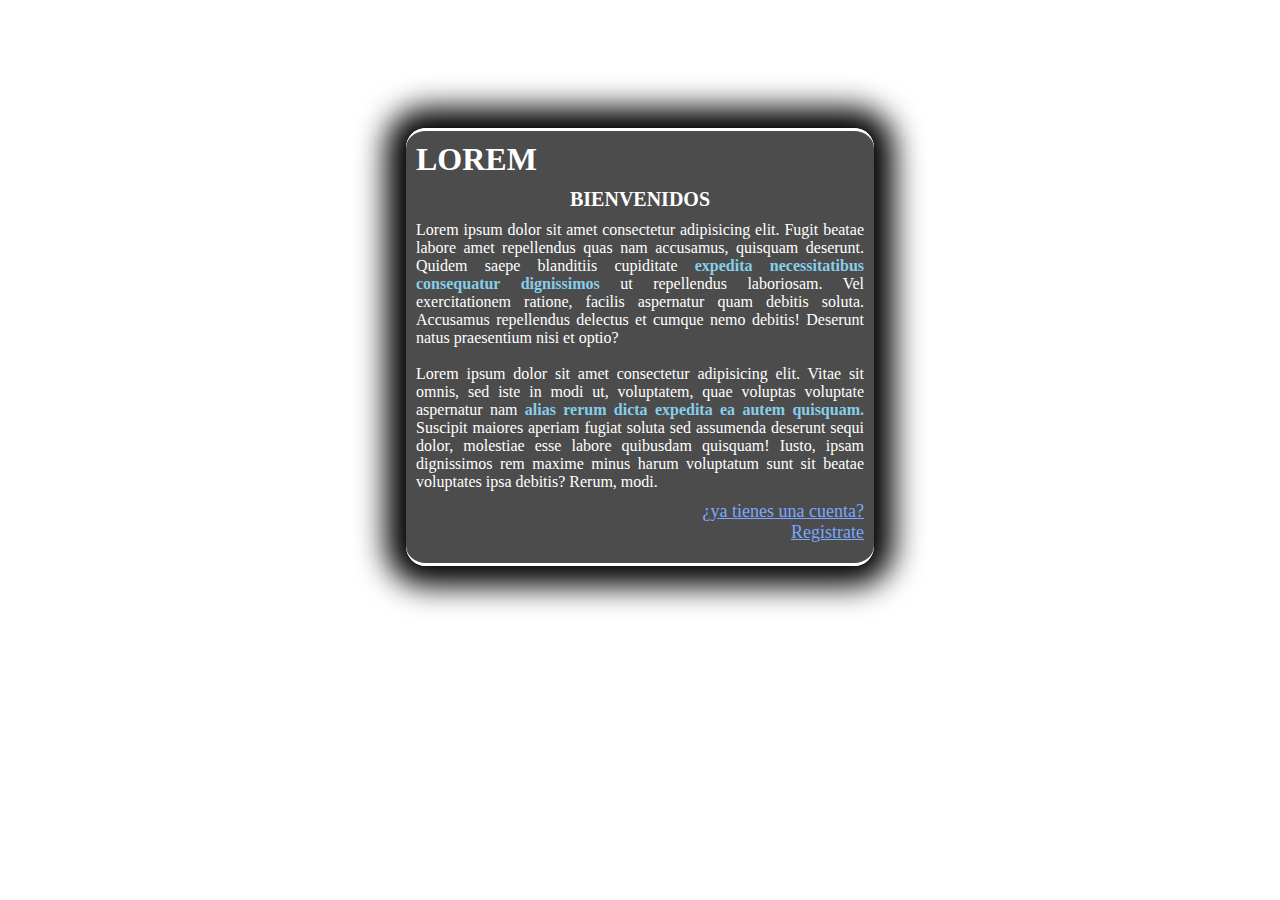
==== index.html @ be226b02 "Add files via upload" ====
<!DOCTYPE html>
<html lang="es">
  <head>
    <meta charset="UTF-8" />
    <meta http-equiv="X-UA-Compatible" content="IE=edge" />
    <meta name="viewport" content="width=device-width, initial-scale=1.0" />
    <title>Pagina principal</title>
    <link rel="stylesheet" href="style.css" />
  </head>
  <body>
    <div class="contenedor">
      <header><h1>LOREM</h1></header>
      <main>
        <h3>BIENVENIDOS</h3>
        <p>
          Lorem ipsum dolor sit amet consectetur adipisicing elit. Fugit beatae
          labore amet repellendus quas nam accusamus, quisquam deserunt. Quidem
          saepe blanditiis cupiditate
          <span>expedita necessitatibus consequatur dignissimos</span> ut
          repellendus laboriosam. Vel exercitationem ratione, facilis aspernatur
          quam debitis soluta. Accusamus repellendus delectus et cumque nemo
          debitis! Deserunt natus praesentium nisi et optio?
        </p>
        <br />
        <p>
          Lorem ipsum dolor sit amet consectetur adipisicing elit. Vitae sit
          omnis, sed iste in modi ut, voluptatem, quae voluptas voluptate
          aspernatur nam
          <span>alias rerum dicta expedita ea autem quisquam.</span> Suscipit
          maiores aperiam fugiat soluta sed assumenda deserunt sequi dolor,
          molestiae esse labore quibusdam quisquam! Iusto, ipsam dignissimos rem
          maxime minus harum voluptatum sunt sit beatae voluptates ipsa debitis?
          Rerum, modi.
        </p>
      </main>
      <footer>
        <p><a href="../formulario2/LOGIN.html">¿ya tienes una cuenta?</a></p>
        <p><a href="../formulario1/REGISTER.html">Registrate</a></p>
      </footer>
    </div>
  </body>
</html>
---- style.css ----
* {
  margin: 0;
  padding: 0;
}
body {
  background-image: url(https://imborrable.com/wp-content/uploads/2021/04/fotos-gratis-de-stock-1.jpg);
  background-repeat: no-repeat;
  background-position: top;
  background-size: cover;
}
.contenedor {
  width: 35%;
  border-top: 3px solid white;
  border-bottom: 3px solid white;
  background-color: rgba(0, 0, 0, 0.7);
  border-radius: 20px;
  -webkit-border-radius: 20px;
  -moz-border-radius: 20px;
  -ms-border-radius: 20px;
  -o-border-radius: 20px;
  padding: 10px;
  margin: auto auto;
  margin-top: 10%;
  box-shadow: 0px 0px 30px 20px black;
  color: white;
}
.contenedor h3 {
  text-align: center;
  margin: 10px 0px;
  font-size: 20px;
}
.contenedor p {
  text-align: justify;
}
.contenedor p span {
  color: skyblue;
  font-weight: bold;
}
.contenedor footer {
  margin: 10px 0px;
}
.contenedor footer p {
  text-align: right;
  transition: 1s;
  -webkit-transition: 1s;
  -moz-transition: 1s;
  -ms-transition: 1s;
  -o-transition: 1s;
}
footer p a {
  color: hsl(220, 100%, 74%);
  text-align: right;
  transition: 1s;
  -webkit-transition: 1s;
  -moz-transition: 1s;
  -ms-transition: 1s;
  -o-transition: 1s;
  font-size: 18px;
}
footer p:hover {
  transform: scale(1.1);
  -webkit-transform: scale(1.1);
  -moz-transform: scale(1.1);
  -ms-transform: scale(1.1);
  -o-transform: scale(1.1);
}
footer p a:hover {
  color: hsl(220, 100%, 58%);
}
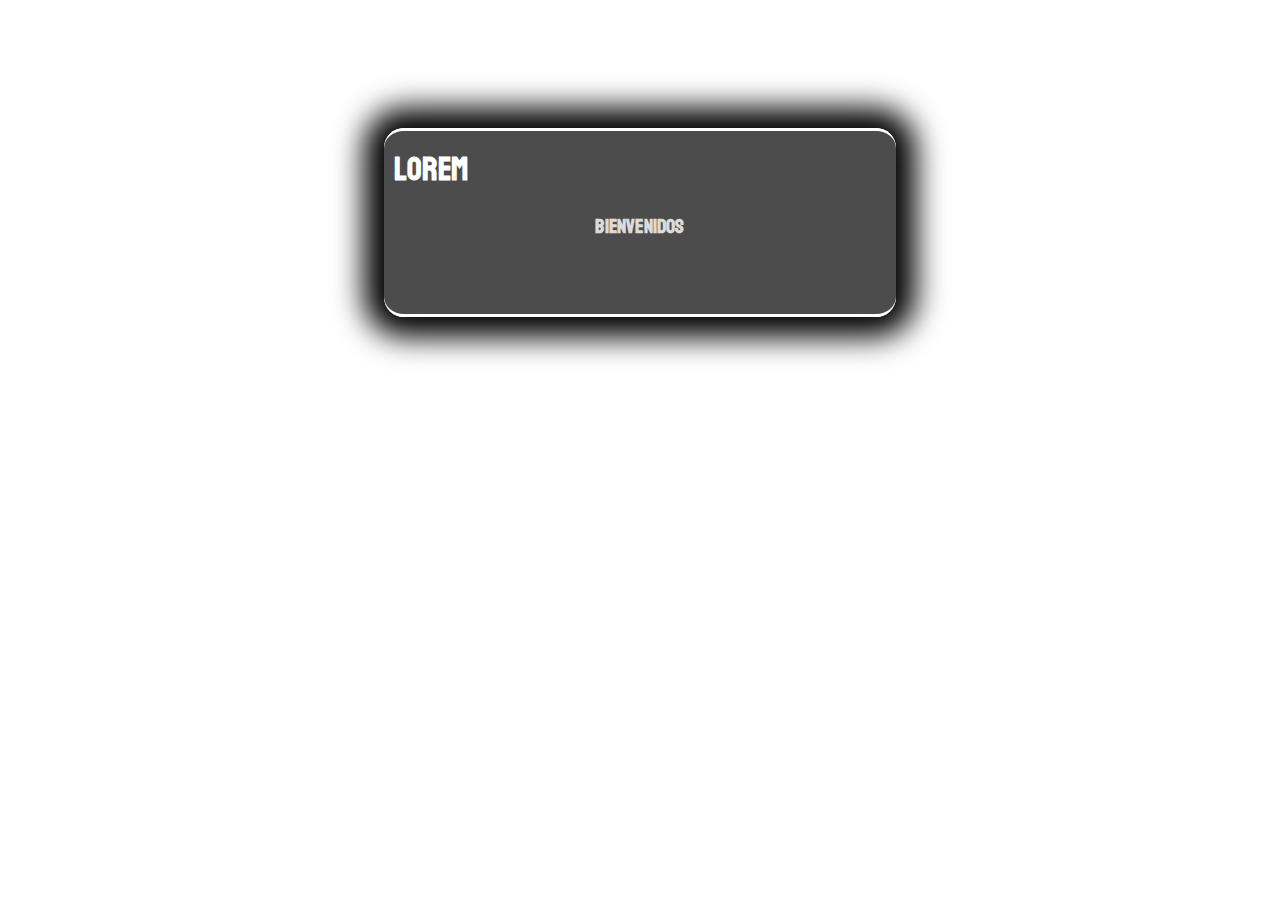
==== commit e5155172: "Update index.html" ====
--- a/index.html
+++ b/index.html
@@ -5,11 +5,16 @@
     <meta http-equiv="X-UA-Compatible" content="IE=edge" />
     <meta name="viewport" content="width=device-width, initial-scale=1.0" />
     <title>Pagina principal</title>
-    <link rel="stylesheet" href="style.css" />
+    <link rel="preconnect" href="https://fonts.googleapis.com">
+    <link rel="preconnect" href="https://fonts.gstatic.com" crossorigin>
+    <link href="https://fonts.googleapis.com/css2?family=Koulen&display=swap" rel="stylesheet">
+    <link rel="stylesheet" href="css/style.css" />
   </head>
   <body>
     <div class="contenedor">
-      <header><h1>LOREM</h1></header>
+      <header>
+        <h1>LOREM</h1>
+      </header>
       <main>
         <h3>BIENVENIDOS</h3>
         <p>
@@ -34,8 +39,8 @@
         </p>
       </main>
       <footer>
-        <p><a href="../formulario2/LOGIN.html">¿ya tienes una cuenta?</a></p>
-        <p><a href="../formulario1/REGISTER.html">Registrate</a></p>
+        <p><a href="../Formulario login/login.html">¿ya tienes una cuenta?</a></p>
+        <p><a href="../Formulario de registro/FormularioRegistro.html">Registrate</a></p>
       </footer>
     </div>
   </body>
--- a/css/style.css
+++ b/css/style.css
@@ -0,0 +1,96 @@
+* {
+  margin: 0;
+  padding: 0;
+  box-sizing: border-box;
+}
+body {
+  background-image: url(https://imborrable.com/wp-content/uploads/2021/04/fotos-gratis-de-stock-1.jpg);
+  background-repeat: no-repeat;
+  background-position: top;
+  background-size: cover;
+  font-family: 'Koulen', cursive;
+  letter-spacing: 0.2px;
+}
+.contenedor {
+  width: 40%;
+  border-top: 3px solid white;
+  border-bottom: 3px solid white;
+  background-color: rgba(0, 0, 0, 0.7);
+  border-radius: 20px;
+  -webkit-border-radius: 20px;
+  -moz-border-radius: 20px;
+  -ms-border-radius: 20px;
+  -o-border-radius: 20px;
+  padding: 10px;
+  margin: auto auto;
+  margin-top: 10%;
+  box-shadow: 0px 0px 30px 20px black;
+  color: white;
+}
+.contenedor main {
+  opacity: 0.8;
+  transition: 1s;
+  -webkit-transition: 1s;
+  -moz-transition: 1s;
+  -ms-transition: 1s;
+  -o-transition: 1s;
+  -webkit-transition: 1s;
+}
+.contenedor main:hover {
+  opacity: 1;
+}
+.contenedor h3 {
+  text-align: center;
+  margin: 10px 0px;
+  font-size: 20px;
+}
+.contenedor p {
+  text-align: justify;
+  transition: 1s;
+  -webkit-transition: 1s;
+  -moz-transition: 1s;
+  -ms-transition: 1s;
+  -o-transition: 1s;
+  line-height: 16px;
+  display: none;
+}
+.contenedor:hover p{
+  display: block;
+}
+.contenedor p span {
+  color: skyblue;
+  font-weight: bold;
+  opacity: 1;
+}
+.contenedor footer {
+  padding: 10px 20px;
+}
+.contenedor footer p {
+  text-align: right;
+  margin: 10px;
+  transition: 1s;
+  -webkit-transition: 1s;
+  -moz-transition: 1s;
+  -ms-transition: 1s;
+  -o-transition: 1s;
+}
+footer p a {
+  color: hsl(220, 100%, 74%);
+  text-align: right;
+  transition: 1s;
+  -webkit-transition: 1s;
+  -moz-transition: 1s;
+  -ms-transition: 1s;
+  -o-transition: 1s;
+  font-size: 18px;
+}
+footer p:hover {
+  transform: scale(1.1);
+  -webkit-transform: scale(1.1);
+  -moz-transform: scale(1.1);
+  -ms-transform: scale(1.1);
+  -o-transform: scale(1.1);
+}
+footer p a:hover {
+  color: hsl(220, 100%, 58%);
+}
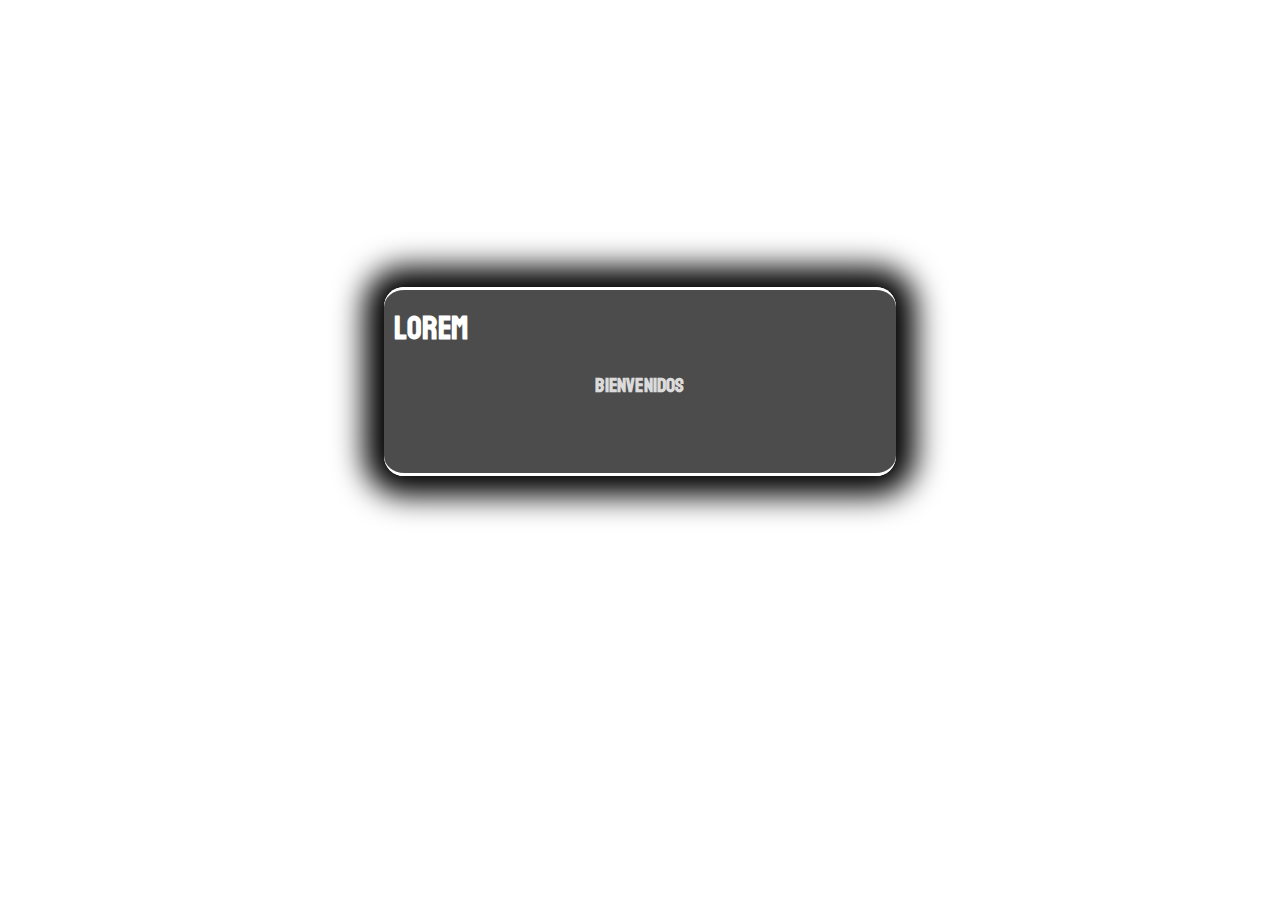
==== commit 0fe7fe66: "Update index.html" ====
--- a/index.html
+++ b/index.html
@@ -5,43 +5,64 @@
     <meta http-equiv="X-UA-Compatible" content="IE=edge" />
     <meta name="viewport" content="width=device-width, initial-scale=1.0" />
     <title>Pagina principal</title>
-    <link rel="preconnect" href="https://fonts.googleapis.com">
-    <link rel="preconnect" href="https://fonts.gstatic.com" crossorigin>
-    <link href="https://fonts.googleapis.com/css2?family=Koulen&display=swap" rel="stylesheet">
+    <link rel="preconnect" href="https://fonts.googleapis.com" />
+    <link rel="preconnect" href="https://fonts.gstatic.com" crossorigin />
+    <link
+      href="https://fonts.googleapis.com/css2?family=Koulen&display=swap"
+      rel="stylesheet"
+    />
     <link rel="stylesheet" href="css/style.css" />
   </head>
   <body>
-    <div class="contenedor">
-      <header>
-        <h1>LOREM</h1>
-      </header>
-      <main>
-        <h3>BIENVENIDOS</h3>
-        <p>
-          Lorem ipsum dolor sit amet consectetur adipisicing elit. Fugit beatae
-          labore amet repellendus quas nam accusamus, quisquam deserunt. Quidem
-          saepe blanditiis cupiditate
-          <span>expedita necessitatibus consequatur dignissimos</span> ut
-          repellendus laboriosam. Vel exercitationem ratione, facilis aspernatur
-          quam debitis soluta. Accusamus repellendus delectus et cumque nemo
-          debitis! Deserunt natus praesentium nisi et optio?
-        </p>
-        <br />
-        <p>
-          Lorem ipsum dolor sit amet consectetur adipisicing elit. Vitae sit
-          omnis, sed iste in modi ut, voluptatem, quae voluptas voluptate
-          aspernatur nam
-          <span>alias rerum dicta expedita ea autem quisquam.</span> Suscipit
-          maiores aperiam fugiat soluta sed assumenda deserunt sequi dolor,
-          molestiae esse labore quibusdam quisquam! Iusto, ipsam dignissimos rem
-          maxime minus harum voluptatum sunt sit beatae voluptates ipsa debitis?
-          Rerum, modi.
-        </p>
-      </main>
-      <footer>
-        <p><a href="../Formulario login/login.html">¿ya tienes una cuenta?</a></p>
-        <p><a href="../Formulario de registro/FormularioRegistro.html">Registrate</a></p>
-      </footer>
+    <div class="fondo">
+      <div class="video">
+        <video
+          src="video/MICAAL-TV _ Imágenes espectaculares de los drones_.mp4"
+          autoplay
+          muted
+          loop
+          poster=""
+        ></video>
+        <div class="prueba"></div>
+      </div>
+      <div class="contenedor">
+        <header>
+          <h1>LOREM</h1>
+        </header>
+        <main>
+          <h3>BIENVENIDOS</h3>
+          <p class="p1">
+            Lorem ipsum dolor sit amet consectetur adipisicing elit. Fugit
+            beatae labore amet repellendus quas nam accusamus, quisquam
+            deserunt. Quidem saepe blanditiis cupiditate
+            <strong>expedita necessitatibus consequatur dignissimos</strong> ut
+            repellendus laboriosam. Vel exercitationem ratione, facilis
+            aspernatur quam debitis soluta. Accusamus repellendus delectus et
+            cumque nemo debitis! Deserunt natus praesentium nisi et optio?
+          </p>
+          <br />
+          <p class="p2">
+            Lorem ipsum dolor sit amet consectetur adipisicing elit. Vitae sit
+            omnis, sed iste in modi ut, voluptatem, quae voluptas voluptate
+            aspernatur nam
+            <strong>alias rerum dicta expedita ea autem quisquam.</strong>
+            Suscipit maiores aperiam fugiat soluta sed assumenda deserunt sequi
+            dolor, molestiae esse labore quibusdam quisquam! Iusto, ipsam
+            dignissimos rem maxime minus harum voluptatum sunt sit beatae
+            voluptates ipsa debitis? Rerum, modi.
+          </p>
+        </main>
+        <footer>
+          <p>
+            <a href="../Formulario login/login.html">¿ya tienes una cuenta?</a>
+          </p>
+          <p>
+            <a href="../Formulario de registro/FormularioRegistro.html"
+              >Registrate</a
+            >
+          </p>
+        </footer>
+      </div>
     </div>
   </body>
 </html>
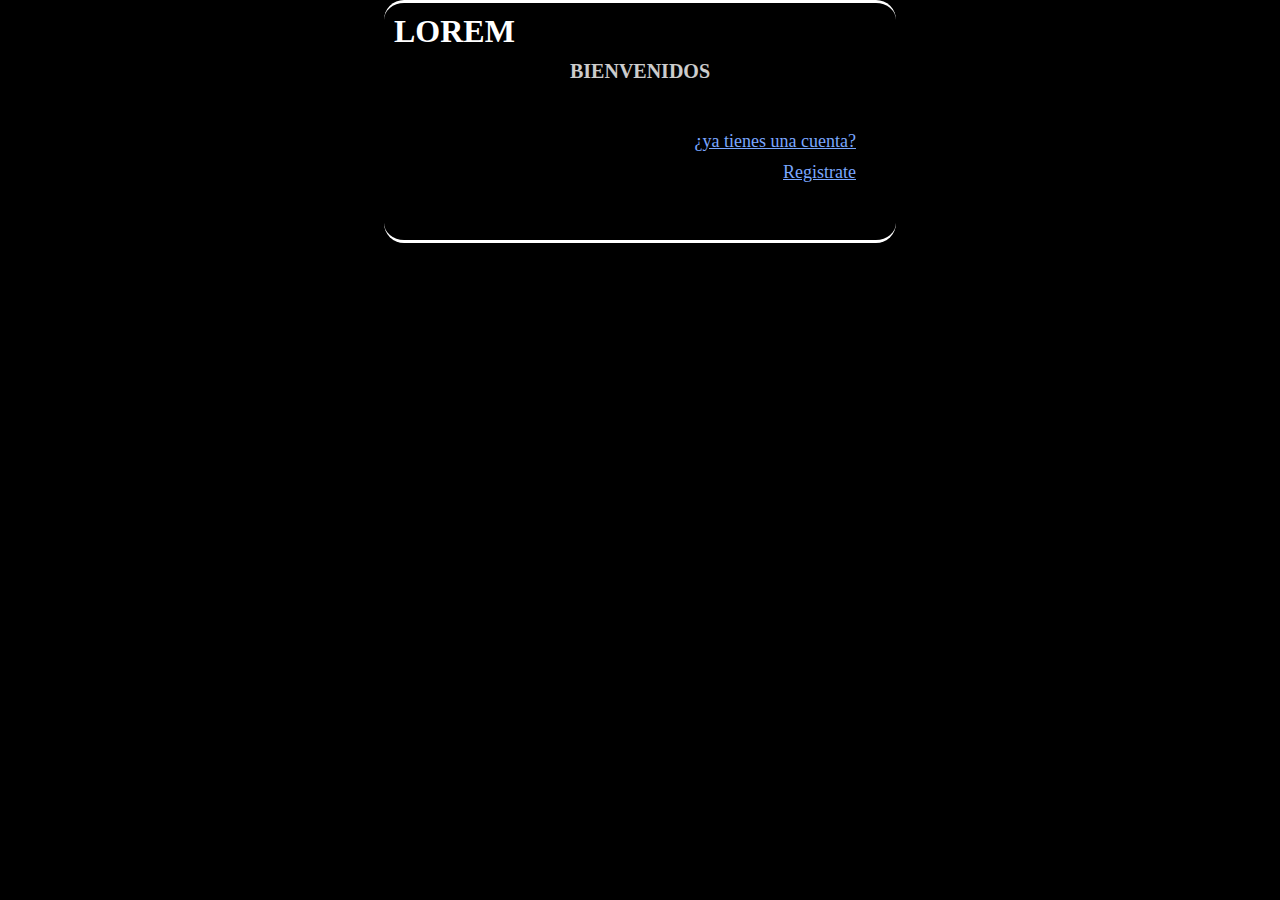
==== commit 9dace62a: "Update index.html" ====
--- a/index.html
+++ b/index.html
@@ -54,10 +54,10 @@
         </main>
         <footer>
           <p>
-            <a href="../Formulario login/login.html">¿ya tienes una cuenta?</a>
+            <a href="Formulario login/login.html">¿ya tienes una cuenta?</a>
           </p>
           <p>
-            <a href="../Formulario de registro/FormularioRegistro.html"
+            <a href="Formulario de registro/FormularioRegistro.html"
               >Registrate</a
             >
           </p>
--- a/css/style.css
+++ b/css/style.css
@@ -4,15 +4,34 @@
   box-sizing: border-box;
 }
 body {
-  background-image: url(https://imborrable.com/wp-content/uploads/2021/04/fotos-gratis-de-stock-1.jpg);
-  background-repeat: no-repeat;
-  background-position: top;
-  background-size: cover;
-  font-family: 'Koulen', cursive;
-  letter-spacing: 0.2px;
+  overflow: hidden;
+}
+.fondo {
+  background-color: black;
+  height: 100vh;
+  display: flex;
+  justify-content: center;
+  color: #fff;
+  /* align-items: center; */
+}
+.video {
+  width: 100%;
+  height: 100vh;
+  display: flex;
+  align-items: flex-start;
+  justify-content: center;
+  position: absolute;
+  top: 0;
+  left: 0;
+  overflow: hidden;
+}
+.video video {
+  min-width: 100%;
+  min-height: 100%;
 }
 .contenedor {
   width: 40%;
+  height: 27%;
   border-top: 3px solid white;
   border-bottom: 3px solid white;
   background-color: rgba(0, 0, 0, 0.7);
@@ -22,10 +41,39 @@
   -ms-border-radius: 20px;
   -o-border-radius: 20px;
   padding: 10px;
-  margin: auto auto;
-  margin-top: 10%;
-  box-shadow: 0px 0px 30px 20px black;
+  box-shadow: 0px 0px 10px 10px rgba(0, 0, 0, 0.2);
   color: white;
+  z-index: 1;
+  transition: 2s;
+  -webkit-transition: 2s;
+  -moz-transition: 2s;
+  -ms-transition: 2s;
+  -o-transition: 2s;
+  position: relative;
+  animation: movimiento-final 1s;
+  -webkit-animation: movimiento-final 1s;
+}
+.contenedor:hover {
+  height: 50%;
+  top: 10%;
+  animation: movimiento-inicio 1s;
+  -webkit-animation: movimiento-inicio 1s;
+}
+@keyframes movimiento-inicio {
+  from {
+    top: 0%;
+  }
+  to {
+    top: 10%;
+  }
+}
+@keyframes movimiento-final {
+  from {
+    top: 10%;
+  }
+  to {
+    top: 0%;
+  }
 }
 .contenedor main {
   opacity: 0.8;
@@ -44,20 +92,66 @@
   margin: 10px 0px;
   font-size: 20px;
 }
-.contenedor p {
+.contenedor main p {
   text-align: justify;
-  transition: 1s;
-  -webkit-transition: 1s;
-  -moz-transition: 1s;
-  -ms-transition: 1s;
-  -o-transition: 1s;
+  transition: 3s;
+  -webkit-transition: 3s;
+  -moz-transition: 3s;
+  -ms-transition: 3s;
+  -o-transition: 3s;
   line-height: 16px;
   display: none;
+  opacity: 0;
+  animation: aparecer-final 5s;
+  -webkit-animation: aparecer-final 5s;
 }
-.contenedor:hover p{
+.contenedor:hover .p1 {
   display: block;
+  opacity: 1;
+  animation: aparecer 2s;
+  -webkit-animation: aparecer 2s;
 }
-.contenedor p span {
+.contenedor:hover .p2 {
+  display: block;
+  opacity: 1;
+  animation: aparecer 4s;
+  -webkit-animation: aparecer 4s;
+}
+@keyframes aparecer {
+  from {
+    opacity: 0;
+    display: none;
+  }
+  to {
+    opacity: 1;
+    display: block;
+  }
+}
+@keyframes aparecer-final {
+  from {
+    opacity: 1;
+    display: block;
+  }
+  to {
+    opacity: 0;
+    display: none;
+  }
+}
+.contenedor:hover a {
+  animation: enlace 4s;
+  -webkit-animation: enlace 4s;
+}
+@keyframes enlace {
+  from {
+    opacity: 0;
+    display: none;
+  }
+  to {
+    opacity: 1;
+    display: block;
+  }
+}
+.contenedor p strong {
   color: skyblue;
   font-weight: bold;
   opacity: 1;
@@ -94,3 +188,9 @@
 footer p a:hover {
   color: hsl(220, 100%, 58%);
 }
+.video .prueba {
+  width: 100%;
+  height: 100%;
+  background: rgba(0, 0, 0, .2);
+  position: absolute;
+}
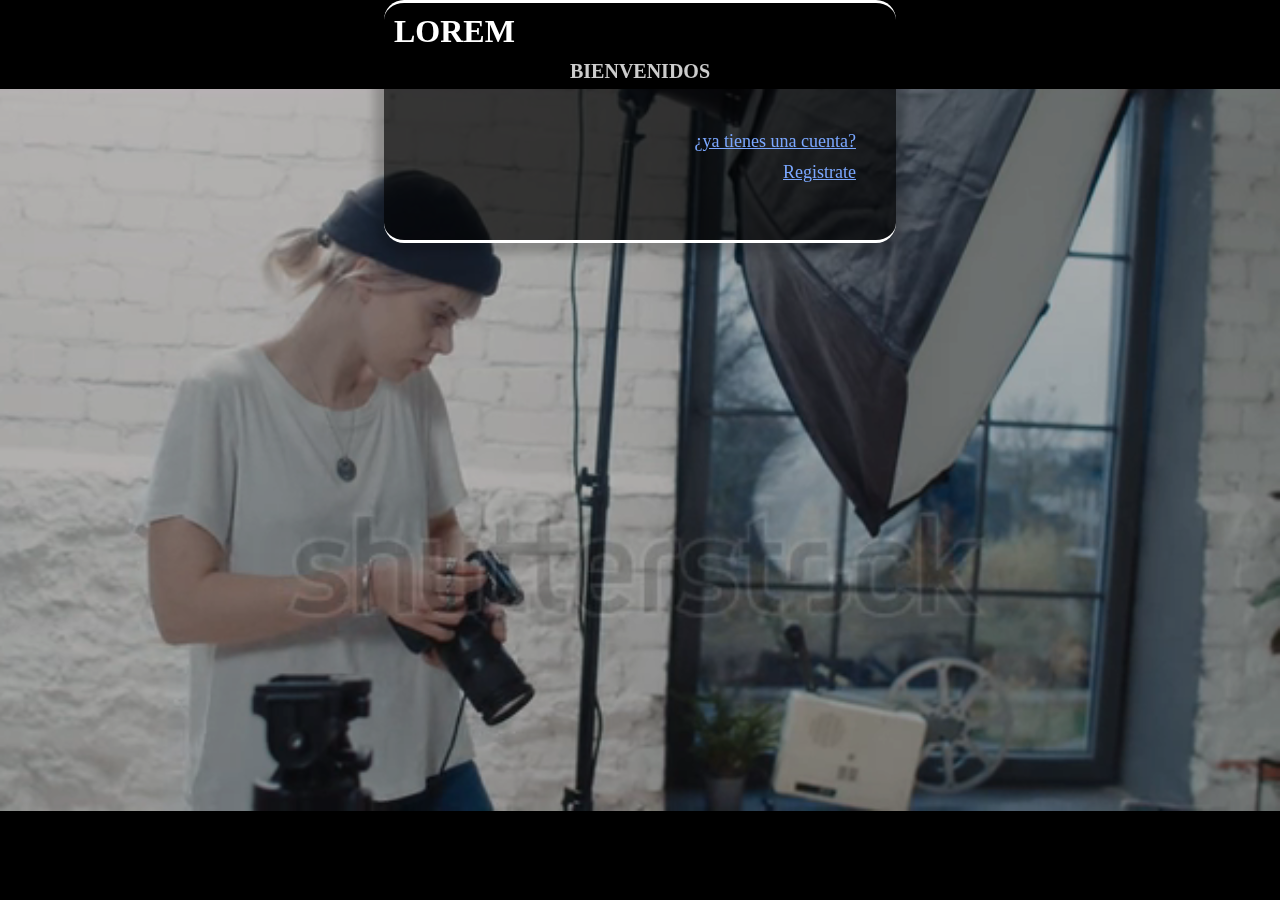
==== commit d8acfcf0: "Update index.html" ====
--- a/index.html
+++ b/index.html
@@ -17,7 +17,7 @@
     <div class="fondo">
       <div class="video">
         <video
-          src="video/MICAAL-TV _ Imágenes espectaculares de los drones_.mp4"
+          src="stock-footage-isolated-caucasian-photographer-standing-in-her-modern-photo-studio-holding-a-camera-and-setting-up.webm"
           autoplay
           muted
           loop
